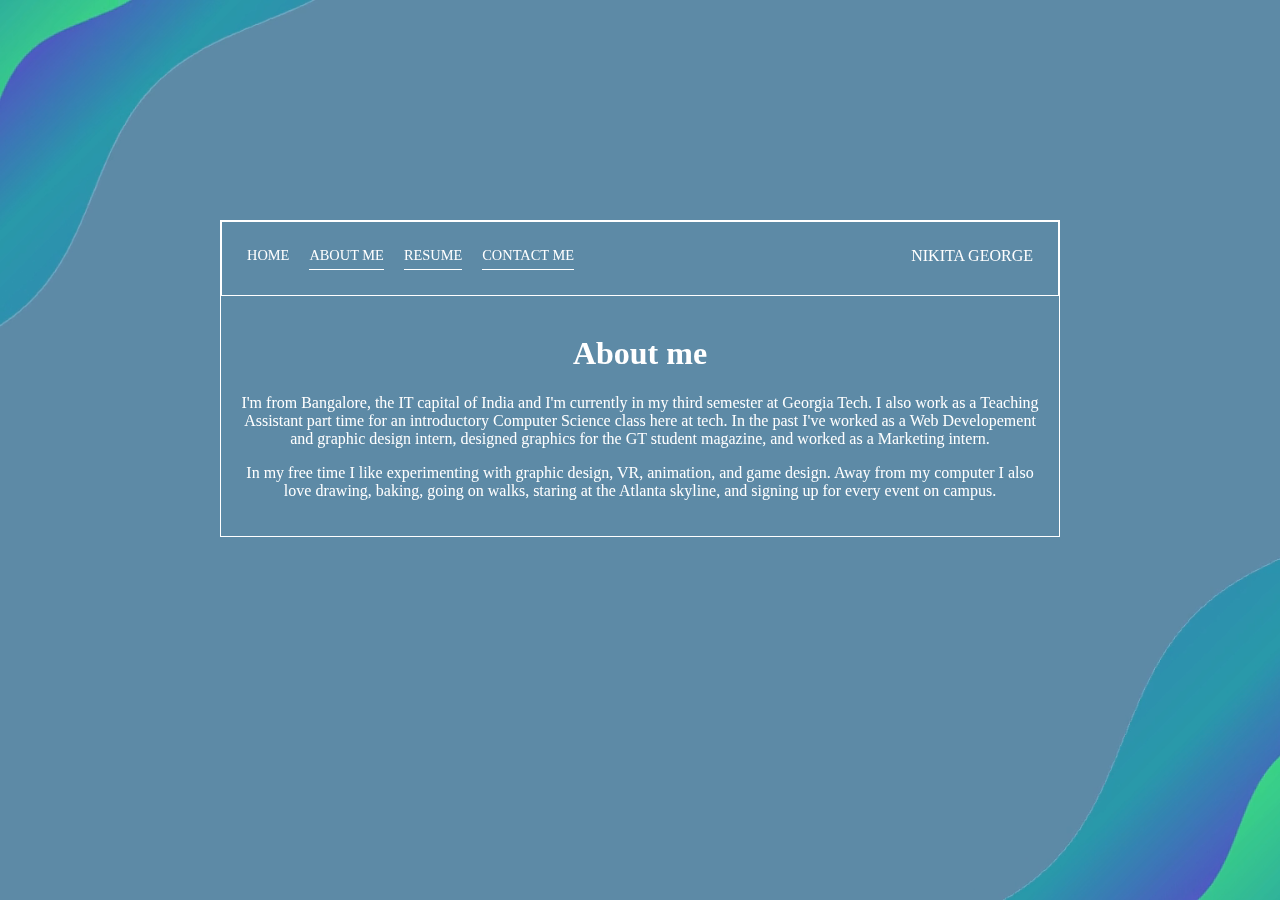
==== aboutme.html @ 16ef97d6 "Add files via upload" ====
<!DOCTYPE html>
<html lang='en'>

<head>
  <meta charset='UTF-8'>
  <title>Portfolio Homepage</title>
  <link href="https://fonts.googleapis.com/css?family=Lato" rel="stylesheet">
  <link rel="stylesheet" href="styles.css">
</head>

<body>
  <div class="video">
    <video autoplay muted loop id="myVideo">
      <source src="Violet and Green Start-up Business Animated Presentation-3.mp4" type="video/mp4">
    </video>
  </div>
  <div class="container" id="pos">
    <div class="nav-wrapper">
      <div class="left-side">
        <div class="nav-link-wrapper">
          <a href="index.html">Home</a>
        </div>

        <div class="nav-link-wrapper active-nav-link">
          <a href="aboutme.html">About Me</a>
        </div>

        <div class="nav-link-wrapper active-nav-link">
            <a href="resume.html">Resume</a>
          </div>

      <div class="nav-link-wrapper active-nav-link">
        <a href="contactme.html">Contact Me</a>
      </div>
    </div>

      <div class="right-side">
        <div class="brand">
          NIKITA GEORGE
        </div>
      </div>
    </div>

    <div class="content-wrapper">
      <div class="two-column-wrapper">
        <div class="profile-image-wrapper">
          <img src="" alt="">
        </div>

        <div class="profile-content-wrapper">
          <h1>About me</h1>
          <p>I'm from Bangalore, the IT capital of India and I'm currently in my third semester at Georgia Tech. 
            I also work as a Teaching Assistant part time for an introductory Computer Science class here at tech.
            In the past I've worked as a Web Developement and graphic design intern, designed graphics for the GT student magazine,
            and worked as a Marketing intern.
          </p>In my free time I like experimenting with graphic design, VR, animation, and game design. 
            Away from my computer I also love drawing, baking, going on walks, staring at the Atlanta skyline, and signing up for every event on campus.
          <p>

          </p>
        </div>
      </div>
    </div>
  </div>

</body>

</html>
---- styles.css ----
#myVideo {
    object-fit: cover;
    position: fixed;
    top: 0;
    left: 0;
    width: 100%; 
    height: 100%;
  }
  #pos {
    position: relative;
  }
  body {
    font-family: "Garamond", serif;
    margin: 220px;
    font-size: 1rem;
    color: white;
    text-align: center;
  }
  .container {
    display: grid;
    grid-template-columns: 1fr;
    border-style: solid;
    border-color: white;
    border-width: 1px;
  }
  
  .nav-wrapper {
    display: flex;
    justify-content: space-between;
    padding: 25px;
    color: white;
    border-style: solid;
    border-color: white;
    border-width: 1px;
  }
  .content-wrapper {
    padding: 0px 15px 20px 15px;
  }
  .left-side {
    display: flex;
  }
  
  .nav-wrapper > .left-side > div {
    margin-right: 20px;
    text-transform: uppercase;
    font-size: 0.9rem;
  }
  
  .nav-link-wrapper {
    height: 22px;
    border-bottom: 1px solid transparent;
    transition: border-bottom 0.5s;
  }
  
  .active-nav-link {
    border-bottom: 1px solid white;
  }

  .nav-link-wrapper a {
    color: white;
    text-decoration: none;
    transition: color 0.5s;
  }
  
  .nav-link-wrapper:hover {
    border-bottom: 1px solid white;
  }
  
  .nav-link-wrapper a:hover {
    color: grey;
  }
  
  .portfolio-items-wrapper {
    display: grid;
    grid-template-columns: 1fr 1fr 1fr;
  }
  
  .portfolio-item-wrapper {
    position: relative;
  }
  
  .portfolio-img-background {
    background-size: cover;
    background-position: center;
    background-repeat: no-repeat;
    height: 350px;
    width: 100%;
  }
  
  .img-text-wrapper {
    position: absolute;
    top: 0;
    display: flex;
    flex-direction: column;
    justify-content: center;
    align-items: center;
    height: 100%;
    text-align: center;
    padding-left: 100px;
    padding-right: 100px;
  }
  .image-blur {
    transition: 1s;
    filter: brightness(10%);
  }
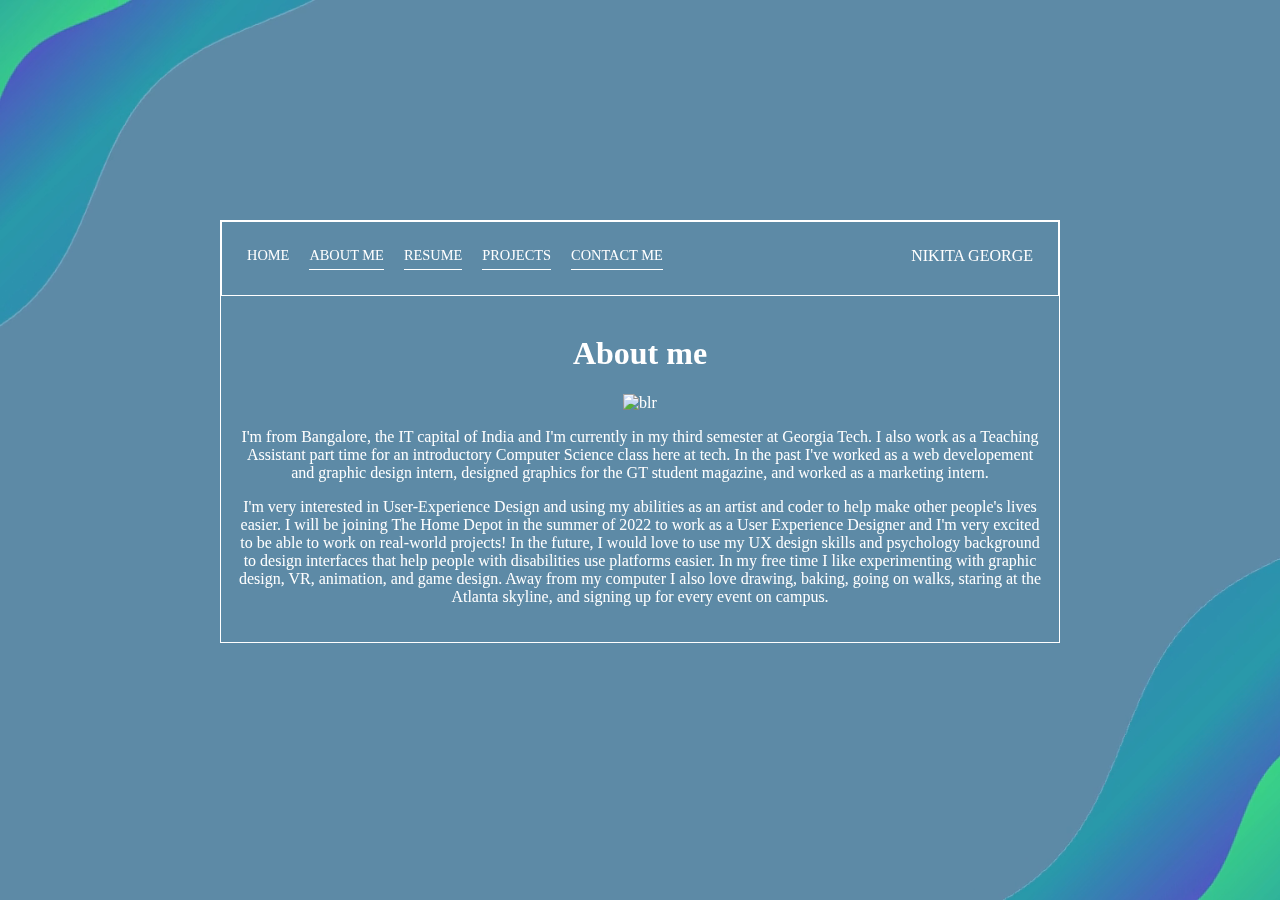
==== commit 31bb0686: "Update aboutme.html" ====
--- a/aboutme.html
+++ b/aboutme.html
@@ -29,6 +29,11 @@
             <a href="resume.html">Resume</a>
           </div>
 
+      
+          <div class="nav-link-wrapper active-nav-link">
+            <a href="projects.html">Projects</a>
+          </div>
+
       <div class="nav-link-wrapper active-nav-link">
         <a href="contactme.html">Contact Me</a>
       </div>
@@ -49,11 +54,15 @@
 
         <div class="profile-content-wrapper">
           <h1>About me</h1>
+          <img src ="https://cdn.glitch.me/3f545750-de7f-4125-bcc6-b4c80eddb118%2FBangalore_citycover_20190613234056.jpg?v=1639366917860" alt = "blr" style = "width:400px; height:225px;">
           <p>I'm from Bangalore, the IT capital of India and I'm currently in my third semester at Georgia Tech. 
             I also work as a Teaching Assistant part time for an introductory Computer Science class here at tech.
-            In the past I've worked as a Web Developement and graphic design intern, designed graphics for the GT student magazine,
-            and worked as a Marketing intern.
-          </p>In my free time I like experimenting with graphic design, VR, animation, and game design. 
+            In the past I've worked as a web developement and graphic design intern, designed graphics for the GT student magazine,
+            and worked as a marketing intern. 
+          </p> I'm very interested in User-Experience Design and using my abilities as an artist and coder to help make other people's lives easier. 
+            I will be joining The Home Depot in the summer of 2022 to work as a User Experience Designer and I'm very excited to be able to work on real-world projects!
+            In the future, I would love to use my UX design skills and psychology background to design interfaces that help people with disabilities use platforms easier. 
+            In my free time I like experimenting with graphic design, VR, animation, and game design.
             Away from my computer I also love drawing, baking, going on walks, staring at the Atlanta skyline, and signing up for every event on campus.
           <p>
 
@@ -65,4 +74,4 @@
 
 </body>
 
-</html>+</html>
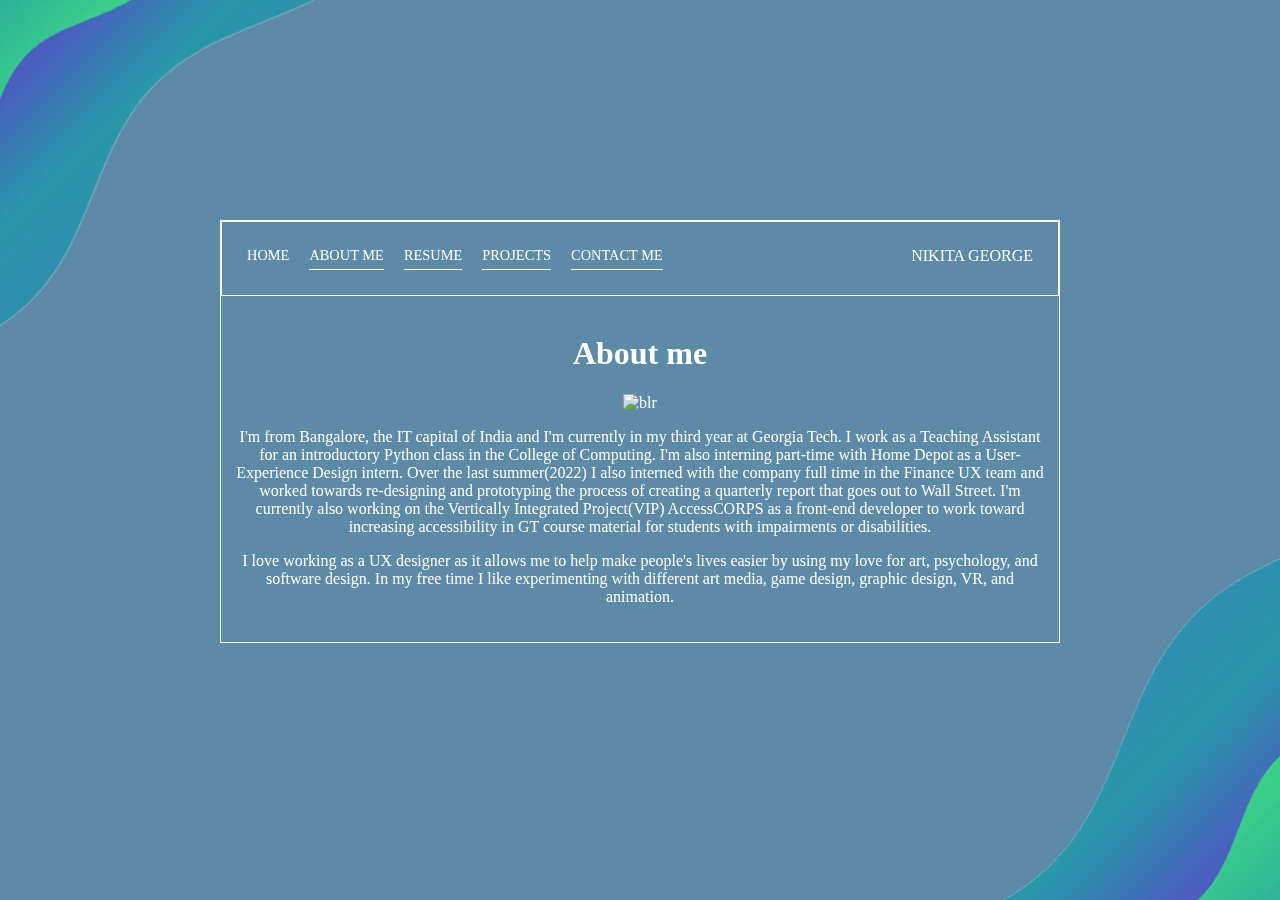
==== commit 5ac76a2a: "Update aboutme.html" ====
--- a/aboutme.html
+++ b/aboutme.html
@@ -55,15 +55,15 @@
         <div class="profile-content-wrapper">
           <h1>About me</h1>
           <img src ="https://cdn.glitch.me/3f545750-de7f-4125-bcc6-b4c80eddb118%2FBangalore_citycover_20190613234056.jpg?v=1639366917860" alt = "blr" style = "width:400px; height:225px;">
-          <p>I'm from Bangalore, the IT capital of India and I'm currently in my third semester at Georgia Tech. 
-            I also work as a Teaching Assistant part time for an introductory Computer Science class here at tech.
-            In the past I've worked as a web developement and graphic design intern, designed graphics for the GT student magazine,
-            and worked as a marketing intern. 
-          </p> I'm very interested in User-Experience Design and using my abilities as an artist and coder to help make other people's lives easier. 
-            I will be joining The Home Depot in the summer of 2022 to work as a User Experience Designer and I'm very excited to be able to work on real-world projects!
-            In the future, I would love to use my UX design skills and psychology background to design interfaces that help people with disabilities use platforms easier. 
-            In my free time I like experimenting with graphic design, VR, animation, and game design.
-            Away from my computer I also love drawing, baking, going on walks, staring at the Atlanta skyline, and signing up for every event on campus.
+          <p>I'm from Bangalore, the IT capital of India and I'm currently in my third year at Georgia Tech. 
+            I work as a Teaching Assistant for an introductory Python class in the College of Computing. 
+            I'm also interning part-time with Home Depot as a User-Experience Design intern.
+            Over the last summer(2022) I also interned with the company full time in the Finance UX team and worked towards re-designing and prototyping the process of creating a quarterly report that goes out to Wall Street.
+            I'm currently also working on the Vertically Integrated Project(VIP) AccessCORPS as a front-end developer to work toward increasing accessibility in GT course material for students
+            with impairments or disabilities.
+          </p> I love working as a UX designer as it allows me to help make people's lives easier by using my love for art, psychology, and software design.
+            In my free time I like experimenting with different art media, game design, graphic design, VR, and animation.
+            
           <p>
 
           </p>
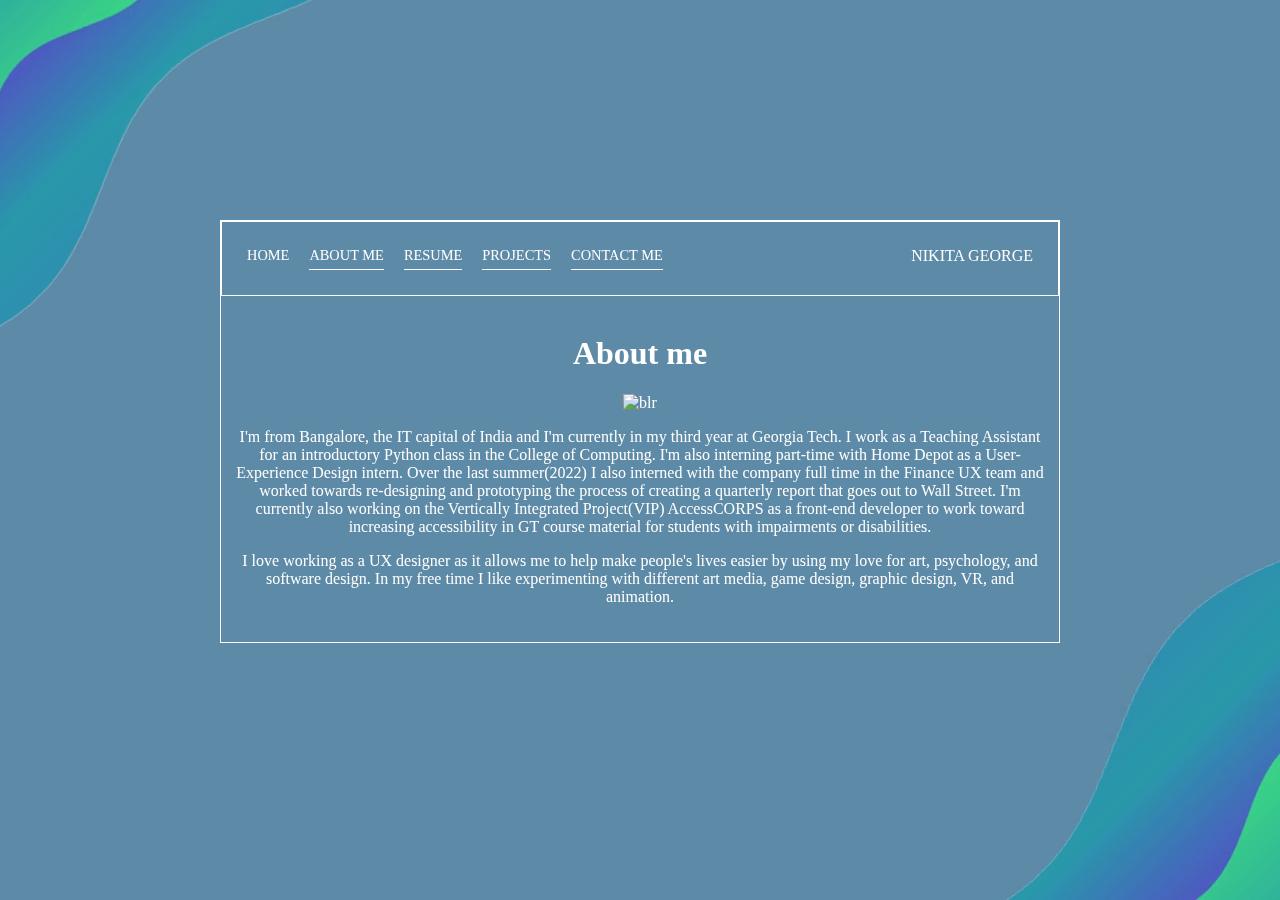
==== commit 1889552b: "Update aboutme.html" ====
--- a/aboutme.html
+++ b/aboutme.html
@@ -26,7 +26,7 @@
         </div>
 
         <div class="nav-link-wrapper active-nav-link">
-            <a href="resume.html">Resume</a>
+            <a href="https://cdn.glitch.global/52bd768b-303d-4c2e-b9bc-d65009cb965c/NikitaGeorgeResume.pdf?v=1662843056584">Resume</a>
           </div>
 
       
